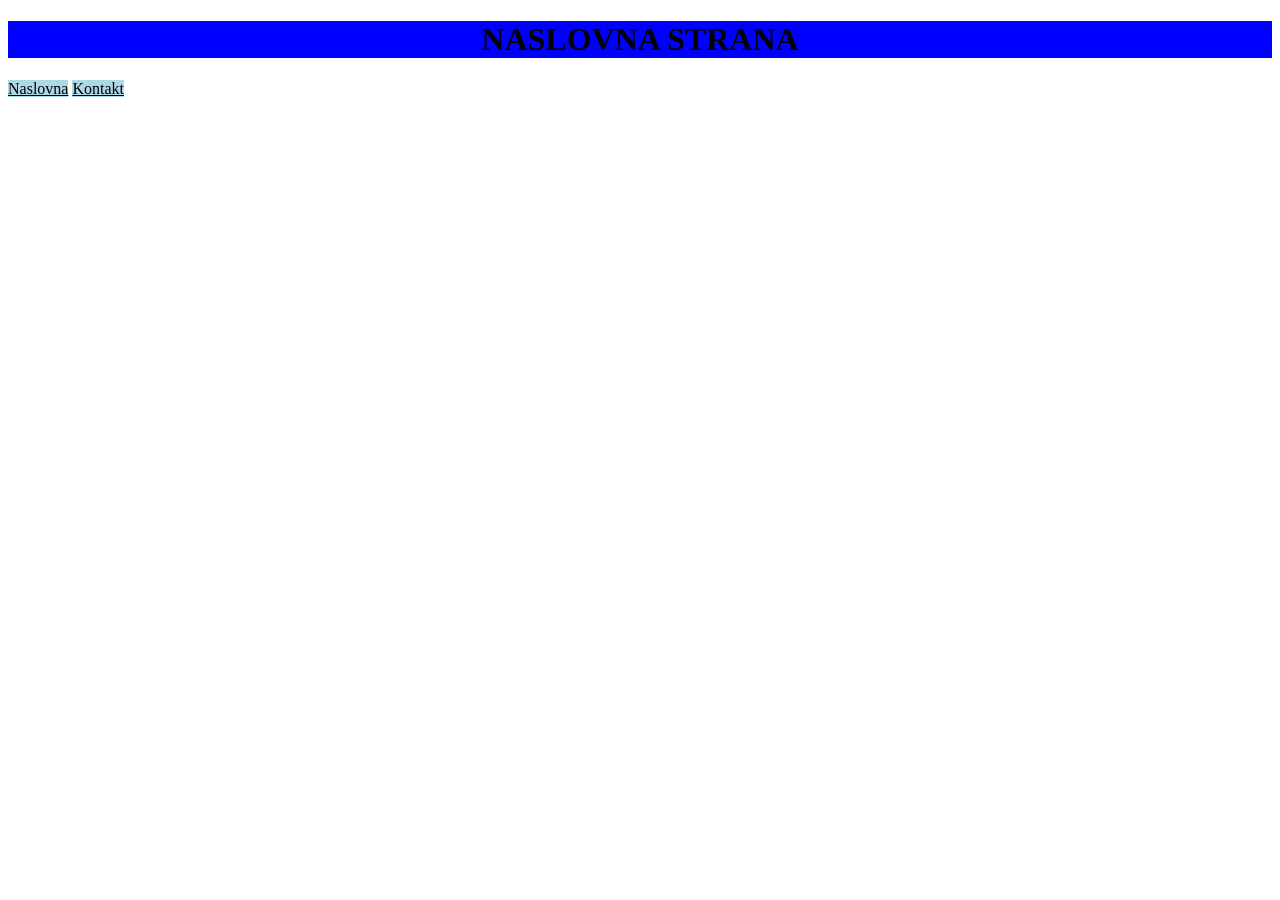
==== index.html @ fbcad902 "Add files via upload" ====
<!DOCTYPE html>
<html lang="en">
<head>
    <style>
        h1 {background-color: blue; text-align:center;}
        a {background-color: lightblue; color: black;}
    </style>
    <meta charset="UTF-8">
    <meta name="viewport" content="width=<device-width>, initial-scale=1.0">
    <title>Document</title>
</head>
<body>
    <h1>NASLOVNA STRANA</h1>
    <a href="index.html">Naslovna</a>
    <a href="kontakt.html">Kontakt</a>
</body>
</html>
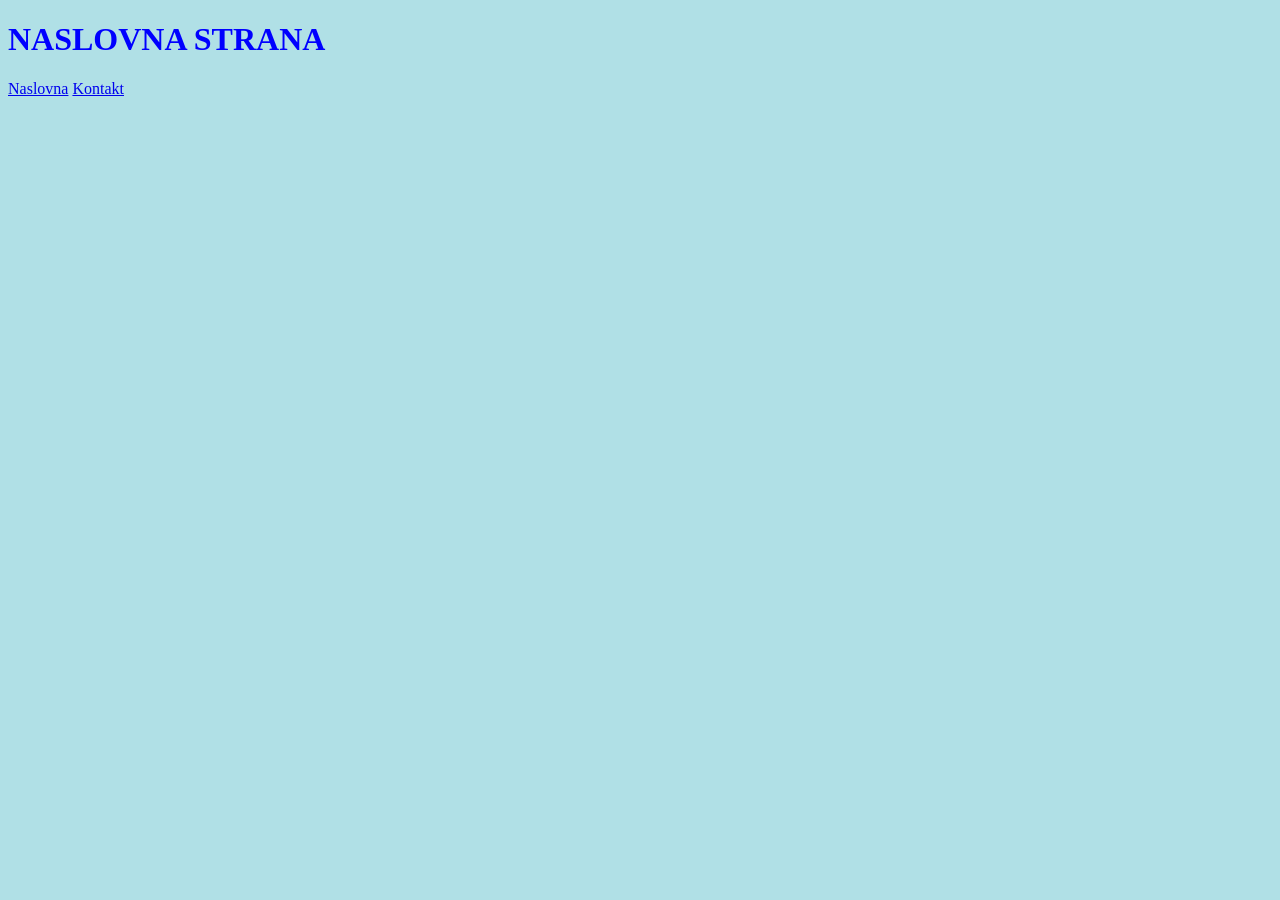
==== commit c47b8664: "index.html" ====
--- a/index.html
+++ b/index.html
@@ -1,10 +1,7 @@
 <!DOCTYPE html>
 <html lang="en">
 <head>
-    <style>
-        h1 {background-color: blue; text-align:center;}
-        a {background-color: lightblue; color: black;}
-    </style>
+    <link rel="stylesheet" href="style_index.css">
     <meta charset="UTF-8">
     <meta name="viewport" content="width=<device-width>, initial-scale=1.0">
     <title>Document</title>
@@ -14,4 +11,4 @@
     <a href="index.html">Naslovna</a>
     <a href="kontakt.html">Kontakt</a>
 </body>
-</html>+</html>
--- a/style_index.css
+++ b/style_index.css
@@ -0,0 +1,6 @@
+body {
+  background-color: powderblue;
+}
+h1 {
+  color: blue;
+}
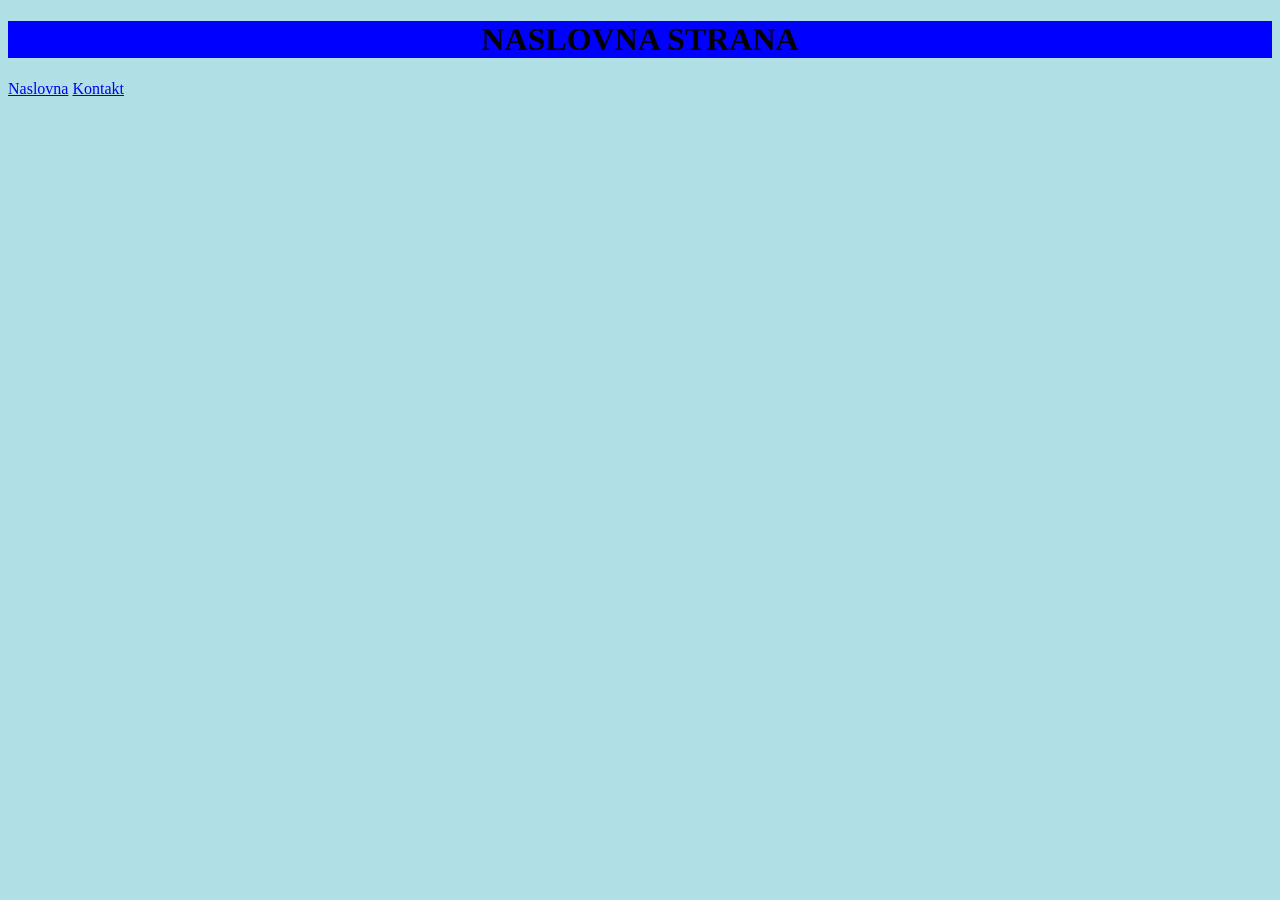
==== commit 52969480: "index.html" ====
--- a/index.html
+++ b/index.html
@@ -4,7 +4,7 @@
     <link rel="stylesheet" href="style_index.css">
     <meta charset="UTF-8">
     <meta name="viewport" content="width=<device-width>, initial-scale=1.0">
-    <title>Document</title>
+    <title>Naslovna</title>
 </head>
 <body>
     <h1>NASLOVNA STRANA</h1>
--- a/style_index.css
+++ b/style_index.css
@@ -2,5 +2,7 @@
   background-color: powderblue;
 }
 h1 {
-  color: blue;
+  color: black;
+  background-color: blue;
+  text-align: center;
 }
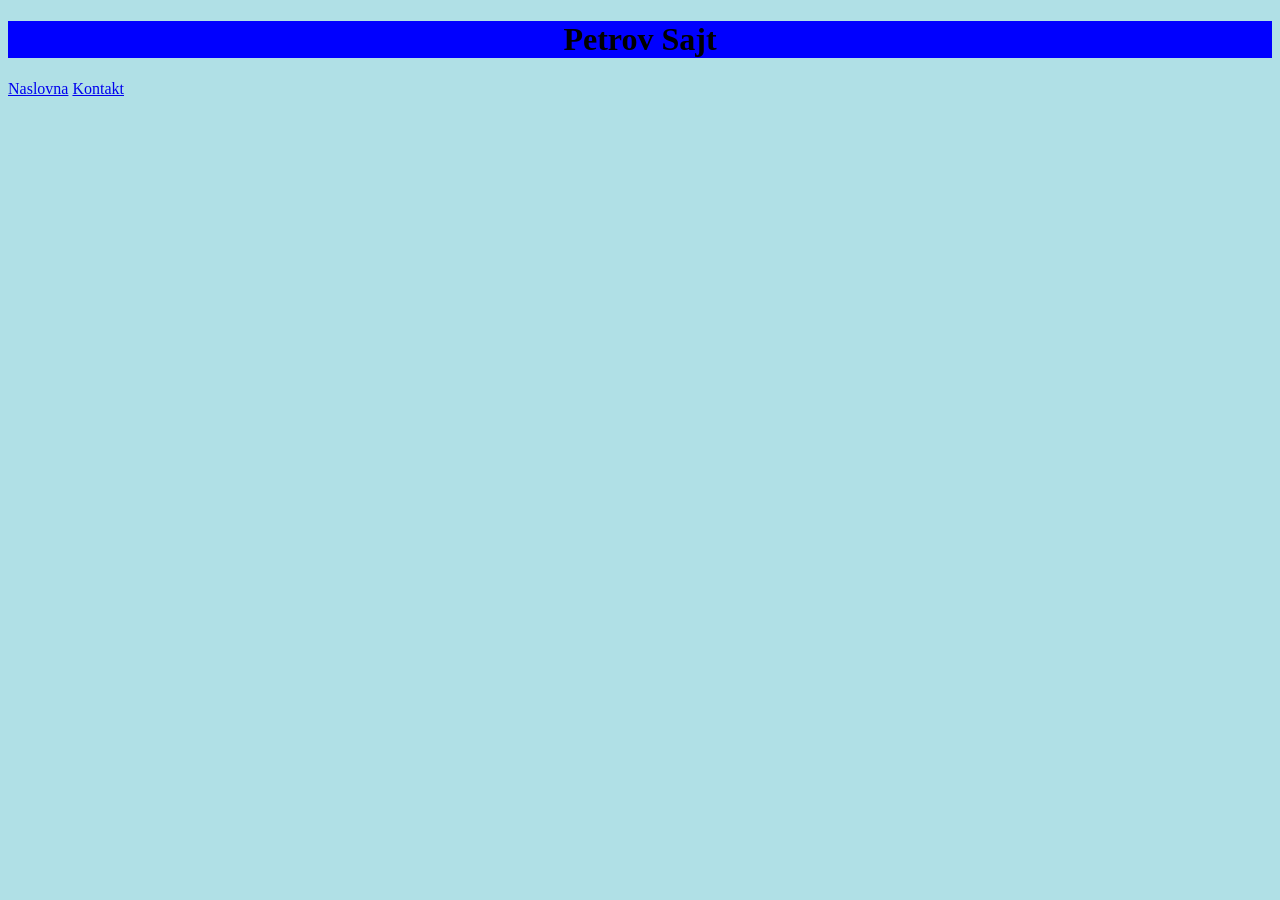
==== commit 5b3b10a9: "Update index.html" ====
--- a/index.html
+++ b/index.html
@@ -7,7 +7,7 @@
     <title>Naslovna</title>
 </head>
 <body>
-    <h1>NASLOVNA STRANA</h1>
+    <h1>Petrov Sajt</h1>
     <a href="index.html">Naslovna</a>
     <a href="kontakt.html">Kontakt</a>
 </body>
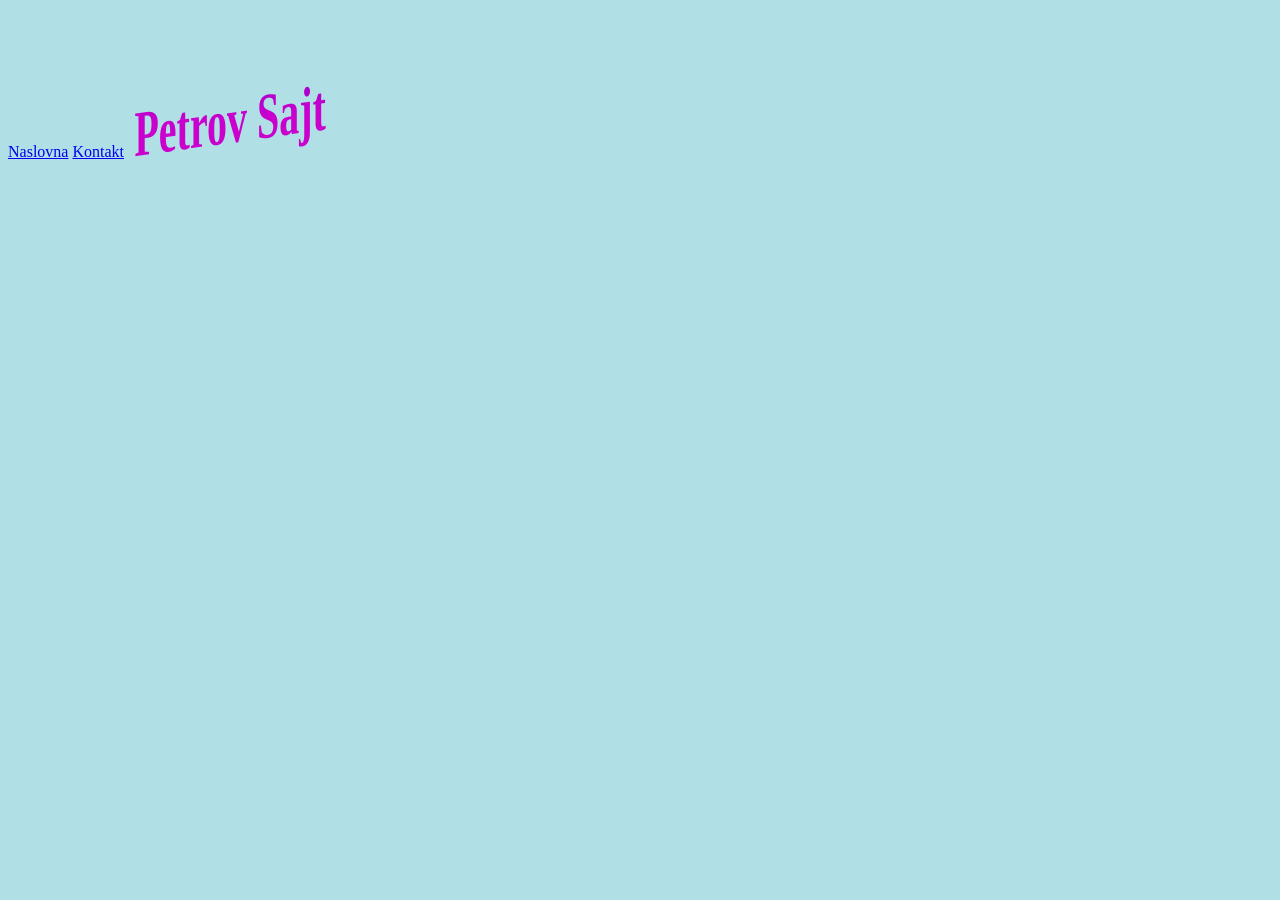
==== commit 869d2148: "Update index.html" ====
--- a/index.html
+++ b/index.html
@@ -8,6 +8,7 @@
 </head>
 <body>
     <h1>Petrov Sajt</h1>
+    <br>
     <a href="index.html">Naslovna</a>
     <a href="kontakt.html">Kontakt</a>
 </body>
--- a/style_index.css
+++ b/style_index.css
@@ -2,7 +2,12 @@
   background-color: powderblue;
 }
 h1 {
-  color: black;
-  background-color: blue;
-  text-align: center;
+  text-alingment: center; 
+  background: linear-gradient(183deg, #6000CA 10%, #CA00CD 70%);
+  background-clip: text;
+  -webkit-background-clip: text;
+  color: transparent;
+  font-family: 'Impact';
+  font-size: 50px;
+  transform: skewY(-8deg) scaleY(1.3) scaleX(0.8);
 }
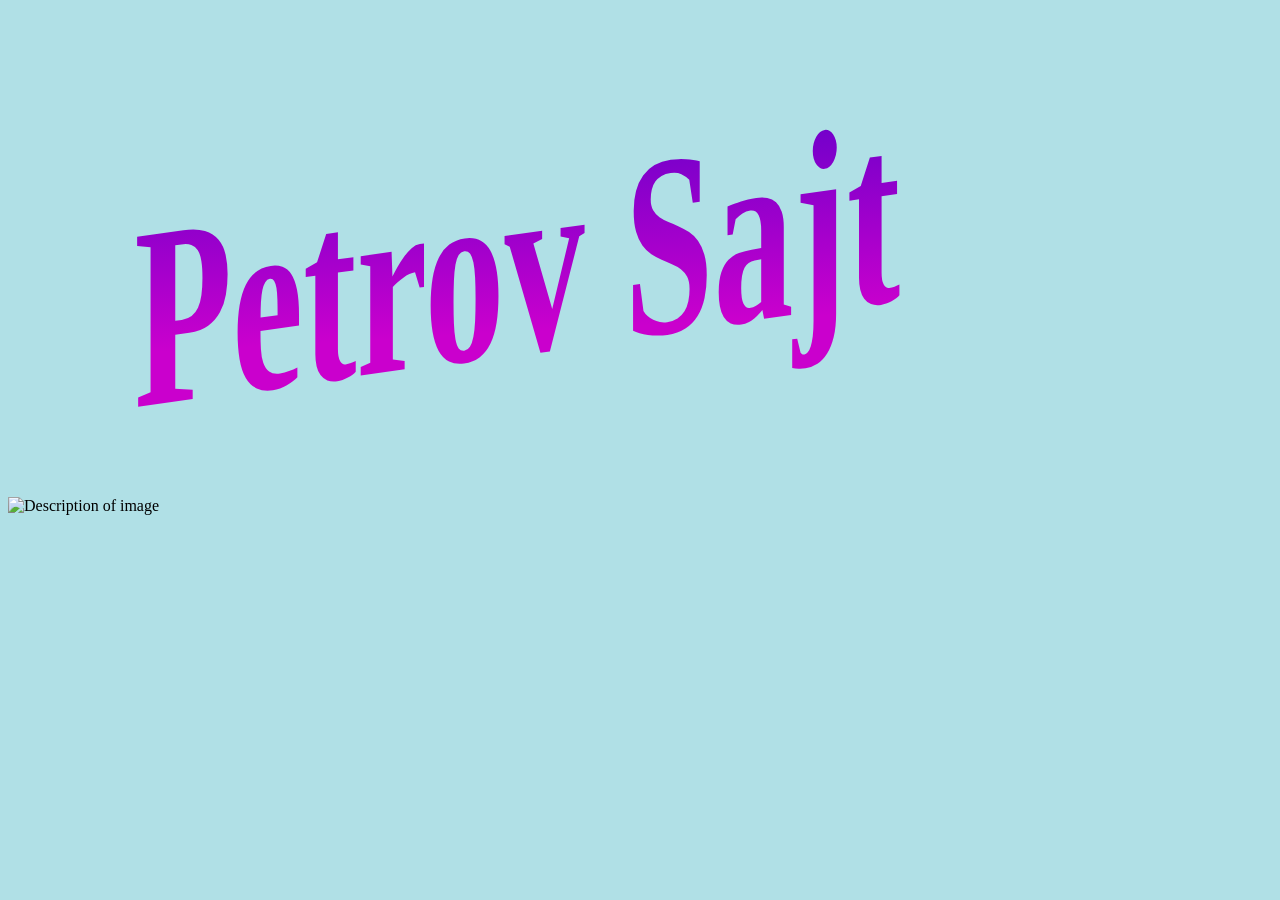
==== commit 0c9b80ec: "Update index.html" ====
--- a/index.html
+++ b/index.html
@@ -7,9 +7,9 @@
     <title>Naslovna</title>
 </head>
 <body>
-    <h1>Petrov Sajt</h1>
-    <br>
-    <a href="index.html">Naslovna</a>
-    <a href="kontakt.html">Kontakt</a>
+    <span class="purple-wordart-wrapper">
+	    <h1>Petrov Sajt</h1>
+    </span>
+    <img src="Images/consbar.gif" alt="Description of image">
 </body>
 </html>
--- a/style_index.css
+++ b/style_index.css
@@ -8,6 +8,6 @@
   -webkit-background-clip: text;
   color: transparent;
   font-family: 'Impact';
-  font-size: 50px;
+  font-size: 200px;
   transform: skewY(-8deg) scaleY(1.3) scaleX(0.8);
 }
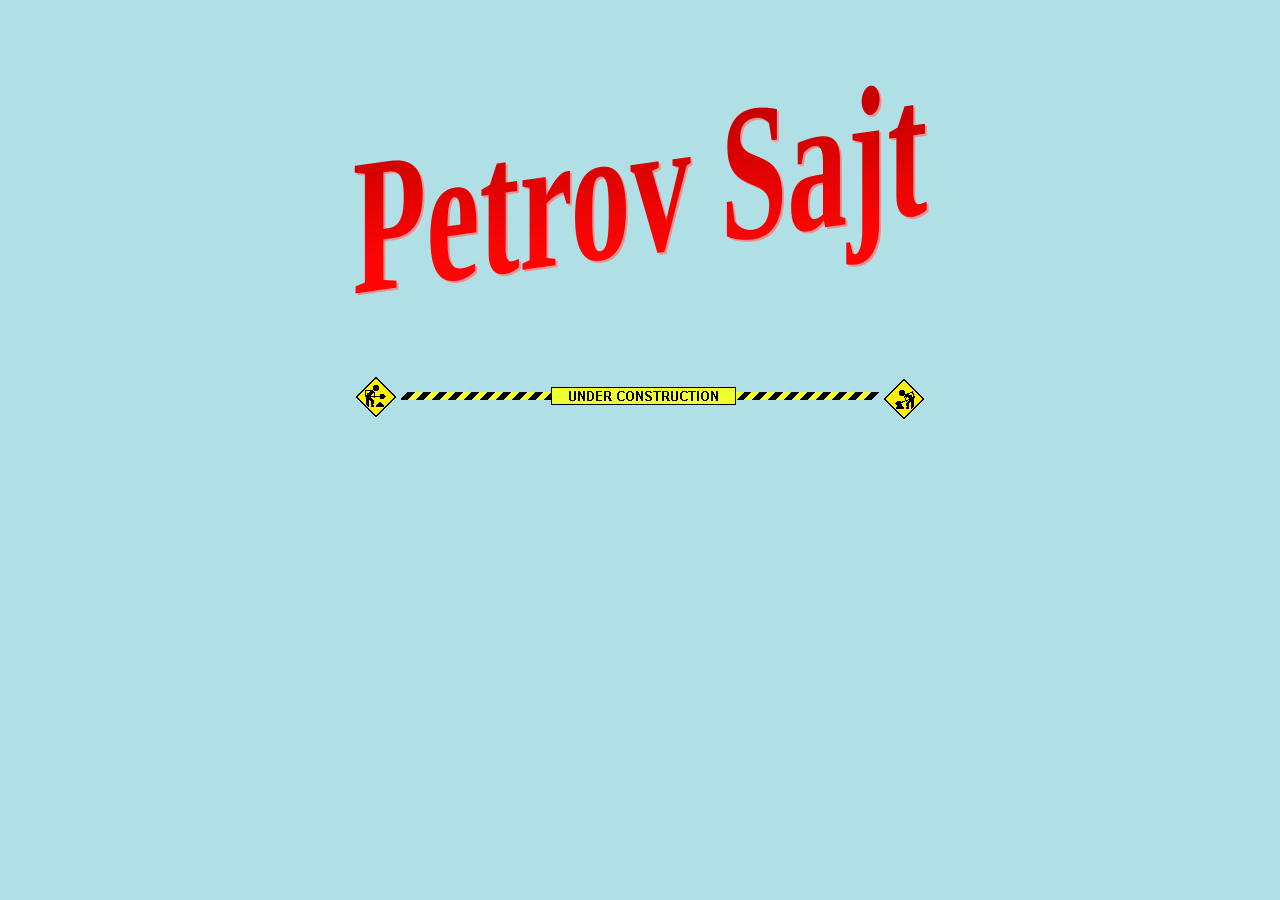
==== commit 67f610df: "Update index.html" ====
--- a/index.html
+++ b/index.html
@@ -10,6 +10,6 @@
     <span class="purple-wordart-wrapper">
 	    <h1>Petrov Sajt</h1>
     </span>
-    <img src="Images/consbar.gif" alt="Description of image">
+    <img src="images/consbar.gif" alt="Under construction">
 </body>
 </html>
--- a/style_index.css
+++ b/style_index.css
@@ -1,13 +1,24 @@
 body {
   background-color: powderblue;
 }
+
+span {
+	filter: drop-shadow(2px 2px 0px rgba(251, 130, 130, 0.8));
+}
+
 h1 {
-  text-alingment: center; 
-  background: linear-gradient(183deg, #6000CA 10%, #CA00CD 70%);
+  text-align: center;
+  background: linear-gradient(183deg, #ca0000 30%, #ff0505 70%);
   background-clip: text;
   -webkit-background-clip: text;
   color: transparent;
   font-family: 'Impact';
-  font-size: 200px;
+  font-size: 150px;
   transform: skewY(-8deg) scaleY(1.3) scaleX(0.8);
 }
+
+img {
+  display: block;
+  margin-left: auto;
+  margin-right: auto;
+}
